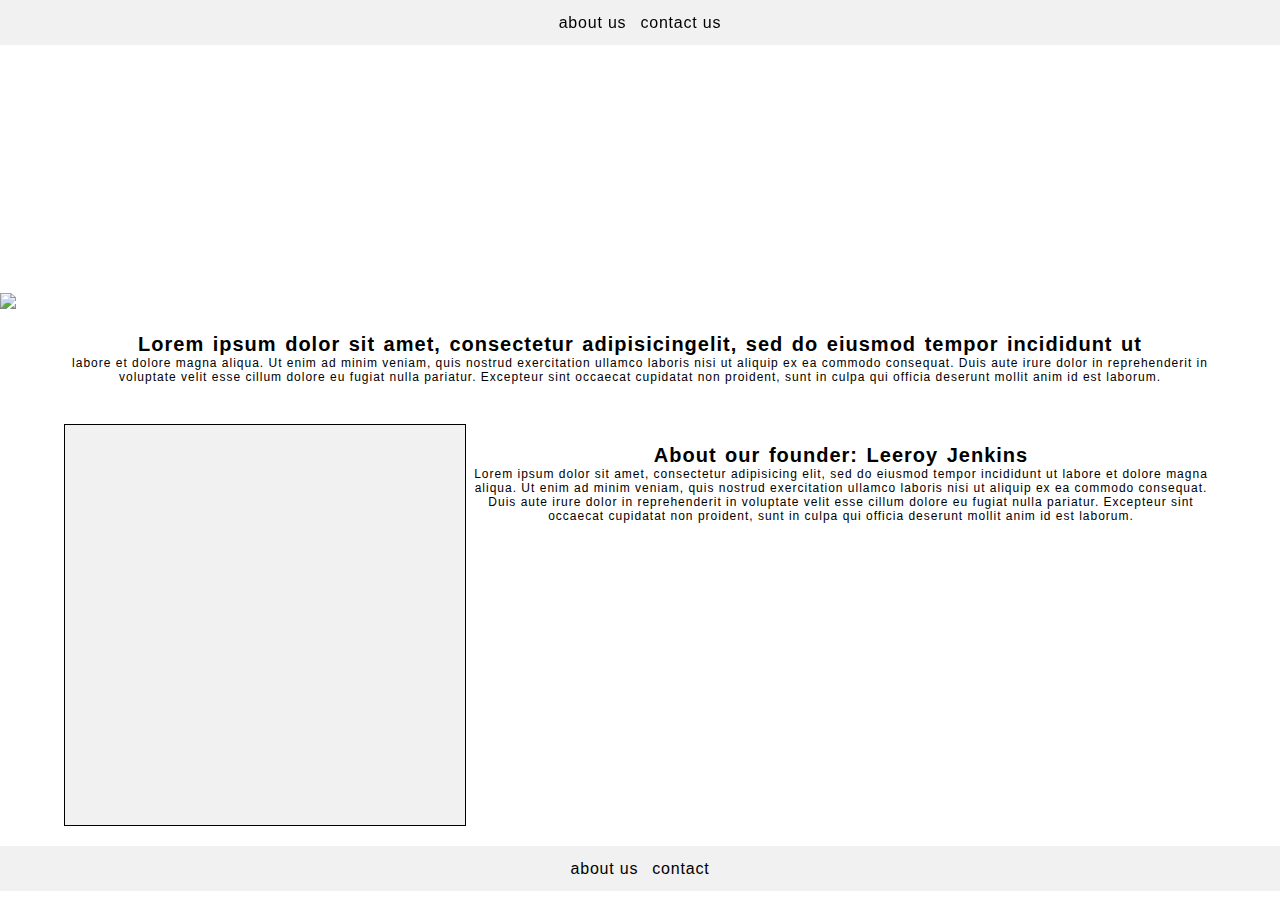
==== about-us.html @ fc9e8b07 "Bases of CSS and HTML layouts for index/about/contact page" ====
<!DOCTYPE html>
<html>
<head>
	<title>About Us</title>
	<meta charset="utf-8">
	<meta name="viewport" content="width=device-width, initial-scale=1, user-scalable=no" />

	<link rel="stylesheet" type="text/css" href="styles.css">
	<link rel="stylesheet" href="https://use.fontawesome.com/releases/v5.8.1/css/all.css" integrity="sha384-50oBUHEmvpQ+1lW4y57PTFmhCaXp0ML5d60M1M7uH2+nqUivzIebhndOJK28anvf" crossorigin="anonymous">
	<link href="https://fonts.googleapis.com/css?family=Muli:300,400,600&display=swap" rel="stylesheet">

</head>
<body>
	<!-- Nav -->
	<div class="container-outer">
		<nav class="navigation-header">
			<ul>
				<li><a href="about-us.html" class="active">about us</a></li>
				<li><a href="contact.html" class="active">contact us</a>
		</nav>
	
		<div class="container-inner">
			<!-- Header -->
			<section class="header">

				<h1>Our Story</h1>	

				<figure>
					<img src="pictures/foodiesfeed.com_cheesecake-with-poppy-seed-and-blueberries.jpg"/>
				</figure>

			</section>

			<!-- Main -->
			<section class="main-content">
				<article>
					<h2>Lorem ipsum dolor sit amet, consectetur adipisicingelit, sed do eiusmod
					tempor incididunt ut</h2>
					<p> labore et dolore magna aliqua. Ut enim ad minim veniam,
					quis nostrud exercitation ullamco laboris nisi ut aliquip ex ea commodo
					consequat. Duis aute irure dolor in reprehenderit in voluptate velit esse
					cillum dolore eu fugiat nulla pariatur. Excepteur sint occaecat cupidatat non
					proident, sunt in culpa qui officia deserunt mollit anim id est laborum.</p>
				</article>

				<div class="two-column-container">
					<figure>
						<div class="image-placeholder-400"></div>
					</figure>

					<article>
						<h2>About our founder: Leeroy Jenkins</h2>
						<p>Lorem ipsum dolor sit amet, consectetur adipisicing elit, sed do eiusmod
						tempor incididunt ut labore et dolore magna aliqua. Ut enim ad minim veniam,
						quis nostrud exercitation ullamco laboris nisi ut aliquip ex ea commodo
						consequat. Duis aute irure dolor in reprehenderit in voluptate velit esse
						cillum dolore eu fugiat nulla pariatur. Excepteur sint occaecat cupidatat non
						proident, sunt in culpa qui officia deserunt mollit anim id est laborum.</p>
					</article>
				</div>
				
			</section>

		<!-- End Inner Container -->
		</div>

	<!-- Footer -->
	<footer>
		<ul>
			<li><a href="about-us.html" class="active">about us</a></li>
			<li><a href="contact.html" class="active">contact</a></li>
		</ul>
	</footer>
	
<!-- End Outer Container -->
</div>

</body>
</html>
---- styles.css ----
* {
	margin: 0;
	padding: 0;
}

.image-placeholder-1280 {
	width: 1280px;
	height: 500px;
	background-color: #0f0f0f0f;
	max-width: 100%;
	border: 1px solid black;
}

.image-placeholder-400 {
	width: 400px;
	height: 400px;
	background-color: #0f0f0f0f;
	border: 1px solid black;
}

.image-placeholder-200 {
	width: 200px;
	height: 200px;
	background-color: #0f0f0f0f;
	border: 1px solid black;
}

figure img {
	max-width: 100%;
}

.container-outer {
	margin: 0 auto;
	max-width: 100vw;
}

.navigation-header, footer {
	display: flex;
	justify-content: center;
    align-items: center;
	position: fixed;
	height: 45px;
	width: 100%;
	background-color: #0f0f0f0f;
	z-index: 10000;
}

.navigation-header ul, footer ul {

}

.navigation-header ul li, footer ul li {
	position: relative;
	display: inline-block;
	font-family: sans-serif;
	color: #000000;
	font-size: 1rem;
	letter-spacing: .05rem;
	padding: 5px;
}

.navigation-header ul li a, footer ul li a {
	text-decoration: none;
	color: #000000;
}

.navigation-header ul li a:hover, footer ul li a:hover{
	color: orange;
	transition: .2s;
}

.container-inner {
	margin: auto;
	max-width: 100%;
	display: flex;
	flex-direction: column;
}

.header {
	width: 100vw;
}

.header h1 {
	font-family: 'Muli: 600', sans-serif;
	font-size: 100px;
	letter-spacing: 3px;
	color: white;
	z-index: 100;
	position: relative;
	text-align: center;
	margin-top: 20vh;
}

.header figure img {
	z-index: 10;
	position: relative;
	margin-top: -300px;
	width: 100%;
}
.main-content {
	margin: 0px 5% 0px 5%;
	display: flex;
	flex-direction: column;
	align-items: center;
	text-align: center;
}

.main-content h1 {
	font-family: 'Muli: 400', sans-serif;
	font-size: 20px;
	letter-spacing: 6px;
	word-spacing: 8px;
	color: #000000;
	padding-top: 20px;
	padding-bottom: 20px;
}

.main-content h2 {
	font-family: 'Muli: 400', sans-serif;
	font-size: 20px;
	letter-spacing: 1px;
	word-spacing: 2px;
	color: #000000;
	padding-top: 20px;
	padding-bottom: 10px;
}

.main-content p, fieldset {
	font-family: 'Muli: 400', sans-serif;
	font-size: 12px;
	letter-spacing: 1px;
	color: #000000;
	margin-top: -10px;
	padding-bottom: 20px;
}

.flex-container {
	width: 100%;
	position: relative;
	display: inline-flex;
	flex-wrap: wrap;
	justify-content: space-between;
	align-content: center;
}
}

.flex-container figure, .flex-container p {
	display: inline-block;
	justify-content: space-evenly;
	align-content: center;
}

button, input[type=submit] {
	margin-bottom: 10px;
	width: auto;
	padding: 5px;
	border: none;
	background-color: black;
	color: white;
	letter-spacing: 2px;
	font-family: 'Muli: 400', sans-serif;
	font-size: 12px;
}

button:hover, input[type=submit]:hover {
	transition: .2s;
	background-color: grey;
}

.two-column-container {
	width: 100%;
	display: inline-flex;
	flex-direction: row;
	flex: wrap;
	justify-content: space-between;
	align-content: center;
	padding: 20px;
}

fieldset {
	border: none;
	display: block;
}

.block-list, .message {
	display: block;
}

input {
	width: 200px;
	height: 1rem;
}

textarea {
	resize: none;
	min-width: 40vw;
	height: 20vw;
	text-overflow: scroll;
	vertical-align: top;
}

footer {
	position: absolute;
	background-color: #0f0f0f0f;
}
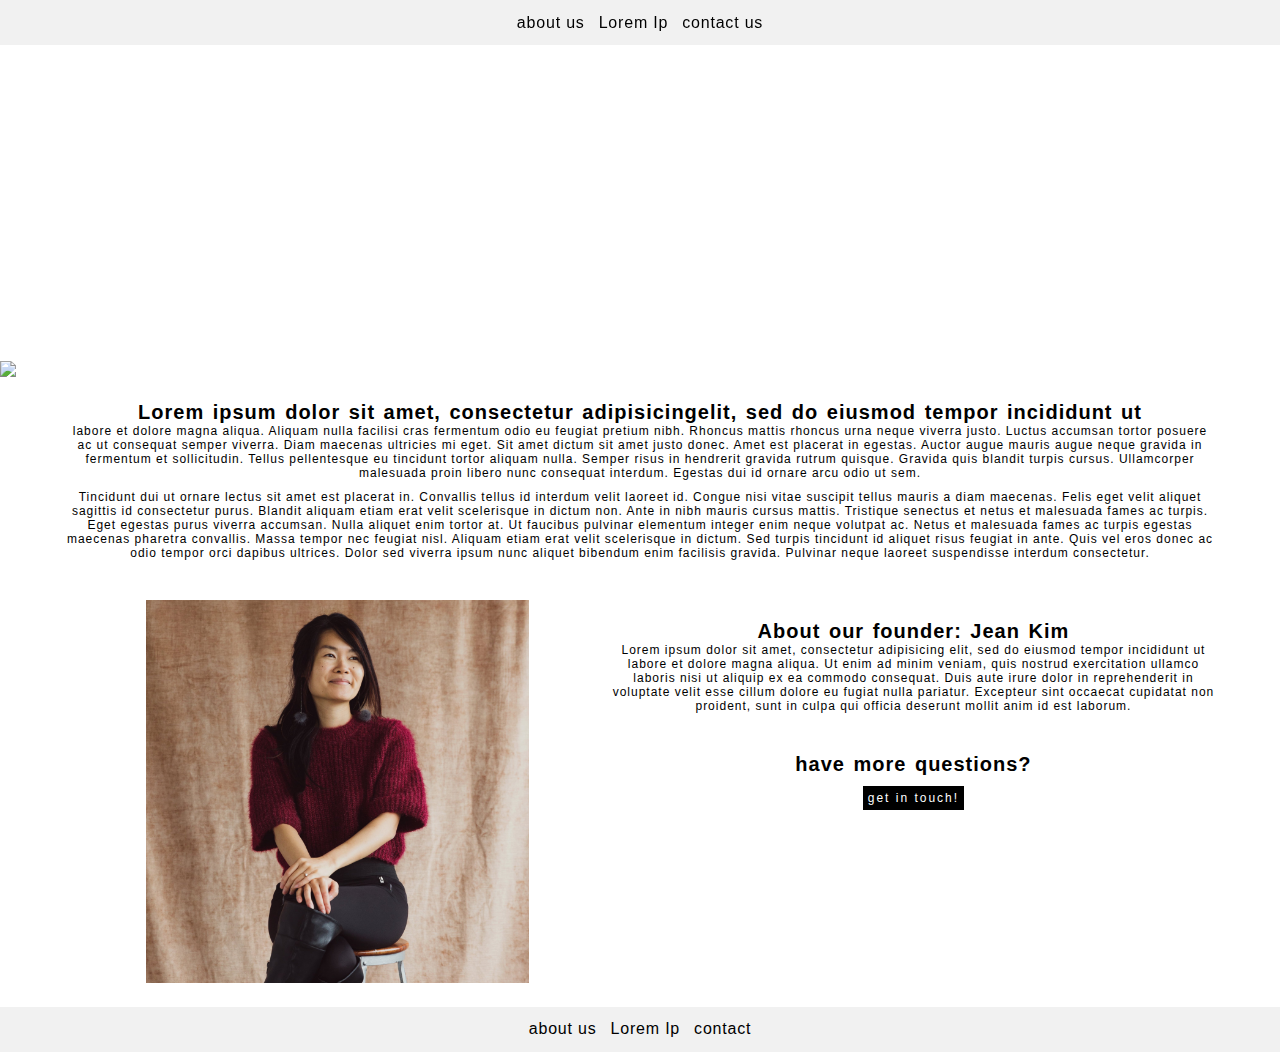
==== commit e4c45247: "changed images, container adjustments" ====
--- a/about-us.html
+++ b/about-us.html
@@ -16,7 +16,9 @@
 		<nav class="navigation-header">
 			<ul>
 				<li><a href="about-us.html" class="active">about us</a></li>
-				<li><a href="contact.html" class="active">contact us</a>
+				<li><a href="index.html" class="active">Lorem Ip</a></li>
+				<li><a href="contact.html" class="active">contact us</a></li>
+			</ul>
 		</nav>
 	
 		<div class="container-inner">
@@ -26,7 +28,7 @@
 				<h1>Our Story</h1>	
 
 				<figure>
-					<img src="pictures/foodiesfeed.com_cheesecake-with-poppy-seed-and-blueberries.jpg"/>
+					<img src="pictures/foodiesfeed.com_girl-eating-chocolate-waffle-for-breakfast-in-a-tropical-coffeeshop.jpg"/>
 				</figure>
 
 			</section>
@@ -36,26 +38,29 @@
 				<article>
 					<h2>Lorem ipsum dolor sit amet, consectetur adipisicingelit, sed do eiusmod
 					tempor incididunt ut</h2>
-					<p> labore et dolore magna aliqua. Ut enim ad minim veniam,
-					quis nostrud exercitation ullamco laboris nisi ut aliquip ex ea commodo
-					consequat. Duis aute irure dolor in reprehenderit in voluptate velit esse
-					cillum dolore eu fugiat nulla pariatur. Excepteur sint occaecat cupidatat non
-					proident, sunt in culpa qui officia deserunt mollit anim id est laborum.</p>
+					<p>labore et dolore magna aliqua. Aliquam nulla facilisi cras fermentum odio eu feugiat pretium nibh. Rhoncus mattis rhoncus urna neque viverra justo. Luctus accumsan tortor posuere ac ut consequat semper viverra. Diam maecenas ultricies mi eget. Sit amet dictum sit amet justo donec. Amet est placerat in egestas. Auctor augue mauris augue neque gravida in fermentum et sollicitudin. Tellus pellentesque eu tincidunt tortor aliquam nulla. Semper risus in hendrerit gravida rutrum quisque. Gravida quis blandit turpis cursus. Ullamcorper malesuada proin libero nunc consequat interdum. Egestas dui id ornare arcu odio ut sem.</p>
+
+					<p>Tincidunt dui ut ornare lectus sit amet est placerat in. Convallis tellus id interdum velit laoreet id. Congue nisi vitae suscipit tellus mauris a diam maecenas. Felis eget velit aliquet sagittis id consectetur purus. Blandit aliquam etiam erat velit scelerisque in dictum non. Ante in nibh mauris cursus mattis. Tristique senectus et netus et malesuada fames ac turpis. Eget egestas purus viverra accumsan. Nulla aliquet enim tortor at. Ut faucibus pulvinar elementum integer enim neque volutpat ac. Netus et malesuada fames ac turpis egestas maecenas pharetra convallis. Massa tempor nec feugiat nisl. Aliquam etiam erat velit scelerisque in dictum. Sed turpis tincidunt id aliquet risus feugiat in ante. Quis vel eros donec ac odio tempor orci dapibus ultrices. Dolor sed viverra ipsum nunc aliquet bibendum enim facilisis gravida. Pulvinar neque laoreet suspendisse interdum consectetur.</p>
 				</article>
 
 				<div class="two-column-container">
 					<figure>
-						<div class="image-placeholder-400"></div>
+						<img src="pictures/a-model-perched-on-a-stool-smiles.jpg">
 					</figure>
 
 					<article>
-						<h2>About our founder: Leeroy Jenkins</h2>
+						<h2>About our founder: Jean Kim</h2>
 						<p>Lorem ipsum dolor sit amet, consectetur adipisicing elit, sed do eiusmod
 						tempor incididunt ut labore et dolore magna aliqua. Ut enim ad minim veniam,
 						quis nostrud exercitation ullamco laboris nisi ut aliquip ex ea commodo
 						consequat. Duis aute irure dolor in reprehenderit in voluptate velit esse
 						cillum dolore eu fugiat nulla pariatur. Excepteur sint occaecat cupidatat non
 						proident, sunt in culpa qui officia deserunt mollit anim id est laborum.</p>
+						<h2>have more questions?</h2>
+
+						<a href="contact.html">
+						<button>get in touch!</button>
+						</a>
 					</article>
 				</div>
 				
@@ -68,6 +73,7 @@
 	<footer>
 		<ul>
 			<li><a href="about-us.html" class="active">about us</a></li>
+			<li><a href="index.html" class="active">Lorem Ip</a></li>
 			<li><a href="contact.html" class="active">contact</a></li>
 		</ul>
 	</footer>
--- a/styles.css
+++ b/styles.css
@@ -3,28 +3,6 @@
 	padding: 0;
 }
 
-.image-placeholder-1280 {
-	width: 1280px;
-	height: 500px;
-	background-color: #0f0f0f0f;
-	max-width: 100%;
-	border: 1px solid black;
-}
-
-.image-placeholder-400 {
-	width: 400px;
-	height: 400px;
-	background-color: #0f0f0f0f;
-	border: 1px solid black;
-}
-
-.image-placeholder-200 {
-	width: 200px;
-	height: 200px;
-	background-color: #0f0f0f0f;
-	border: 1px solid black;
-}
-
 figure img {
 	max-width: 100%;
 }
@@ -32,6 +10,7 @@
 .container-outer {
 	margin: 0 auto;
 	max-width: 100vw;
+	padding-bottom: 20px;
 }
 
 .navigation-header, footer {
@@ -42,7 +21,7 @@
 	height: 45px;
 	width: 100%;
 	background-color: #0f0f0f0f;
-	z-index: 10000;
+	z-index: 100000;
 }
 
 .navigation-header ul, footer ul {
@@ -65,7 +44,7 @@
 }
 
 .navigation-header ul li a:hover, footer ul li a:hover{
-	color: orange;
+	color: white;
 	transition: .2s;
 }
 
@@ -82,23 +61,33 @@
 
 .header h1 {
 	font-family: 'Muli: 600', sans-serif;
-	font-size: 100px;
-	letter-spacing: 3px;
+	font-size: 120px;
+	letter-spacing: 5px;
+	color: white;
+	z-index: 1000;
+	position: relative;
+	text-align: center;
+	margin-top: 25vh;
+}
+
+.header h2 {
+	font-family: 'Muli: 600', sans-serif;
+	font-size: 1.5rem;
+	letter-spacing: .8rem;
 	color: white;
 	z-index: 100;
 	position: relative;
 	text-align: center;
-	margin-top: 20vh;
 }
 
 .header figure img {
 	z-index: 10;
 	position: relative;
-	margin-top: -300px;
-	width: 100%;
-}
+	margin-top: -350px;
+}
+
 .main-content {
-	margin: 0px 5% 0px 5%;
+	margin: 0 5vw 0 5vw;
 	display: flex;
 	flex-direction: column;
 	align-items: center;
@@ -135,19 +124,24 @@
 }
 
 .flex-container {
-	width: 100%;
-	position: relative;
+	width: 90vw;
+	height: 300px;
+	padding-top: 40px;
+	padding-bottom: 20px;
 	display: inline-flex;
+	flex-direction: row;
 	flex-wrap: wrap;
 	justify-content: space-between;
 	align-content: center;
 }
-}
 
 .flex-container figure, .flex-container p {
-	display: inline-block;
-	justify-content: space-evenly;
-	align-content: center;
+	width: 30%;
+	padding: 10px;
+}
+
+.flex-container figure img {
+	
 }
 
 button, input[type=submit] {
@@ -165,6 +159,31 @@
 button:hover, input[type=submit]:hover {
 	transition: .2s;
 	background-color: grey;
+}
+
+.location-container {
+	width: 300px;
+	height: 300px;
+	margin: auto;
+	position: relative;
+	display: flex;
+	flex-direction: column;
+	background-color: #000000;
+	justify-content: center;
+	align-content: center;
+}
+
+.map-container {
+	width: 250px;
+	height: 250px;
+	padding-top: 20px;
+	margin: auto;
+	overflow: hidden;
+}
+
+.location-container p {
+	color: white;
+	font-size: 14px;
 }
 
 .two-column-container {
@@ -177,6 +196,10 @@
 	padding: 20px;
 }
 
+.two-column-container figure img {
+	max-width: 70%;
+}
+
 fieldset {
 	border: none;
 	display: block;
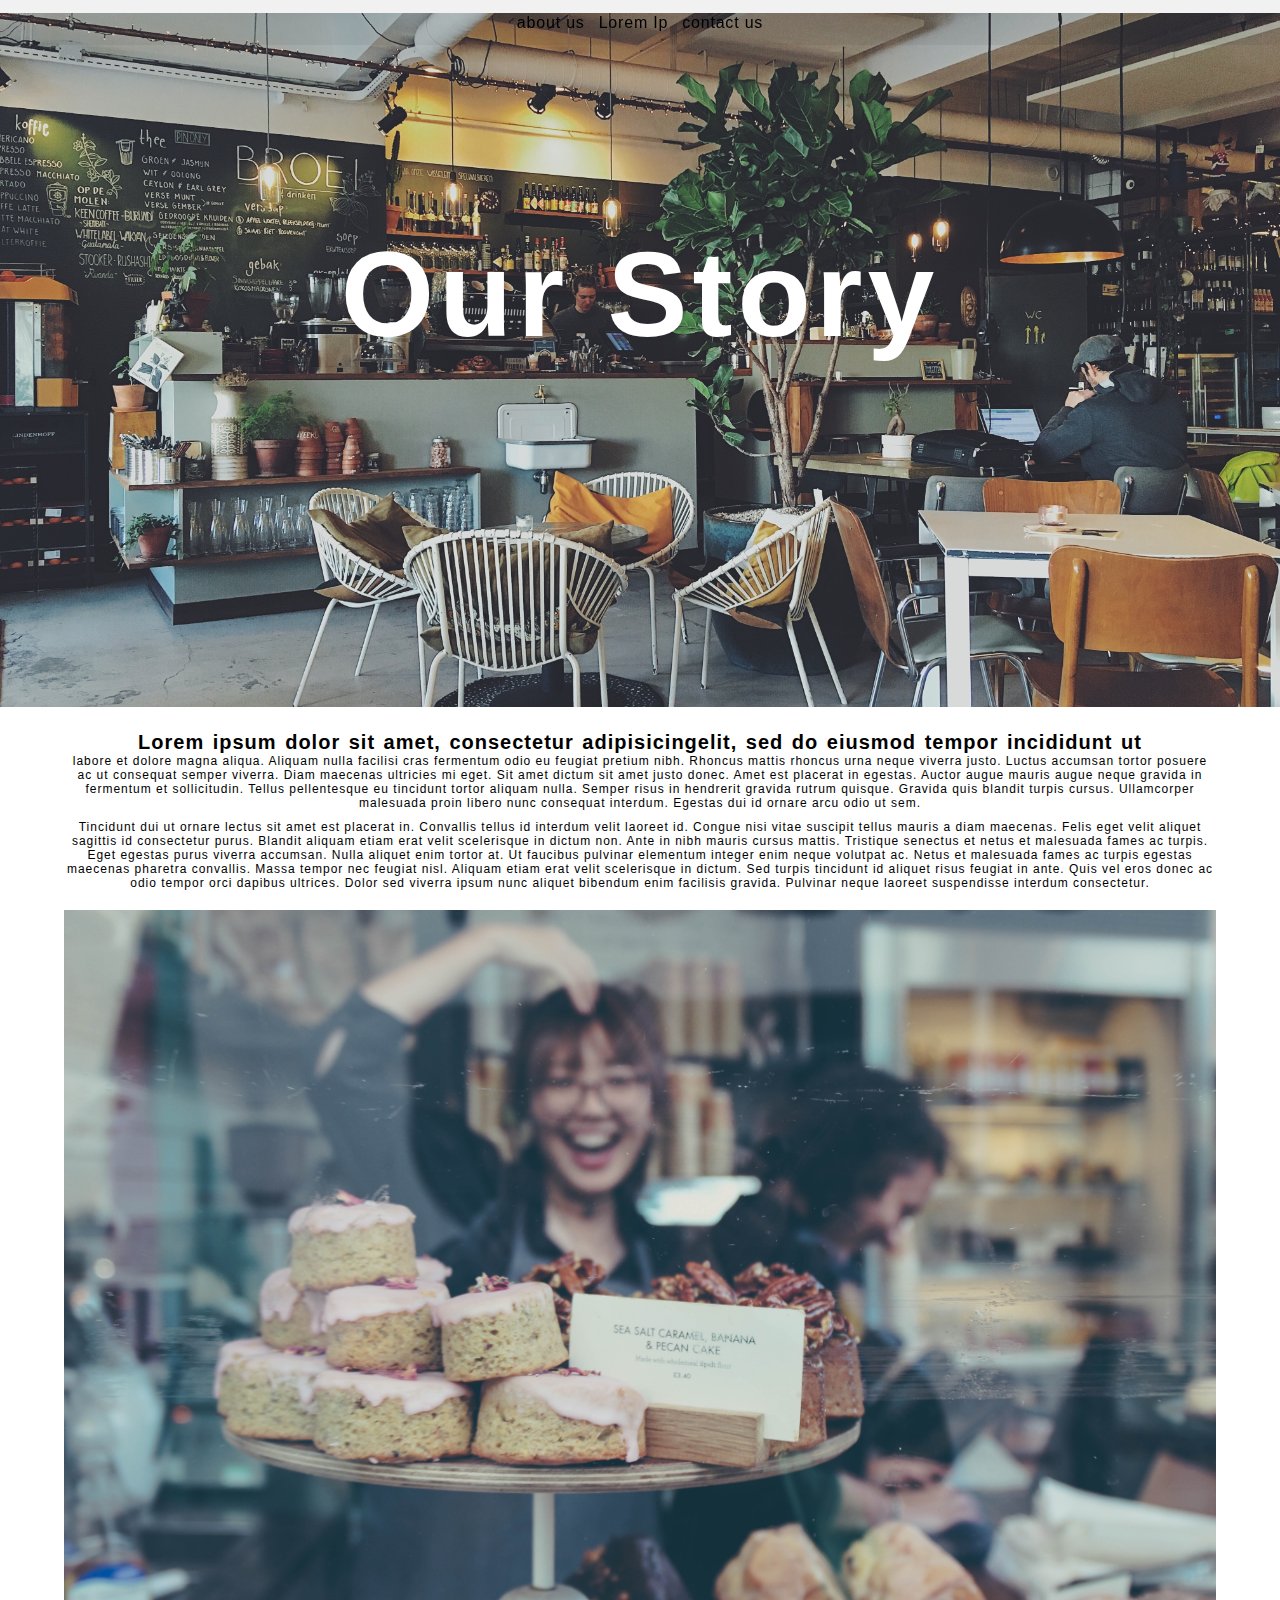
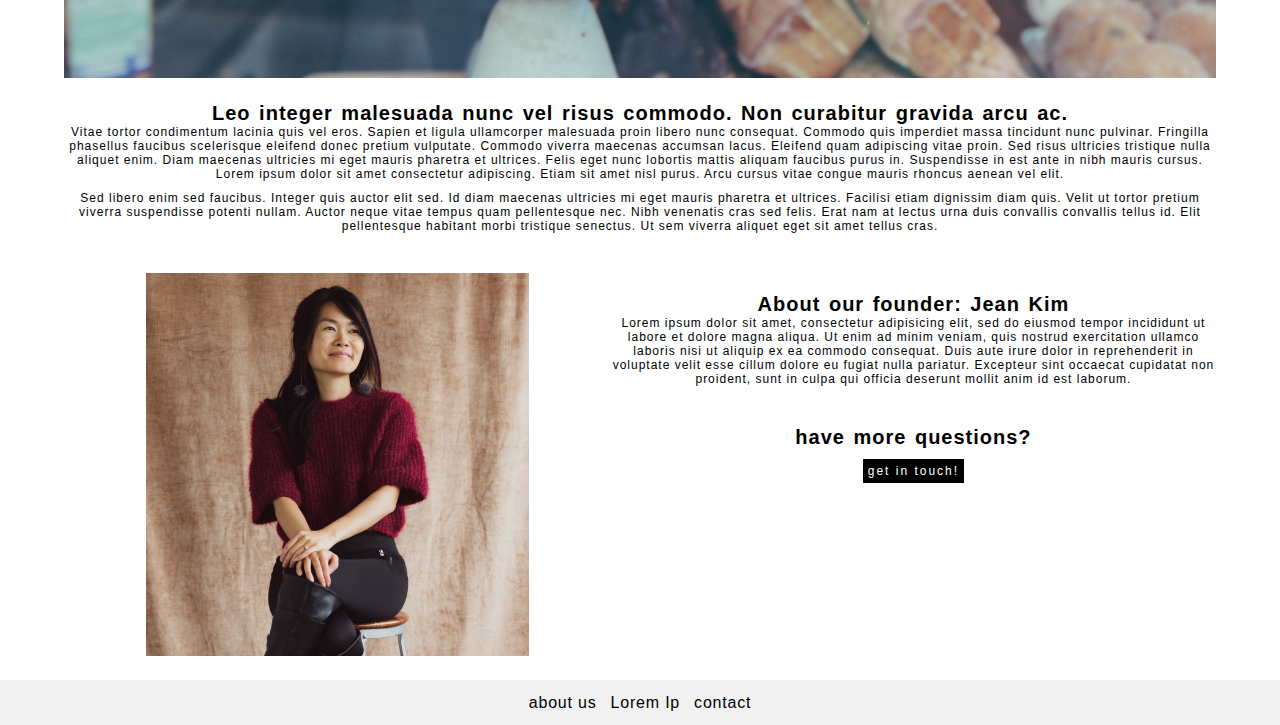
==== commit 2d83b72c: "added alt and title values to imgs" ====
--- a/about-us.html
+++ b/about-us.html
@@ -5,14 +5,14 @@
 	<meta charset="utf-8">
 	<meta name="viewport" content="width=device-width, initial-scale=1, user-scalable=no" />
 
-	<link rel="stylesheet" type="text/css" href="styles.css">
+	<link rel="stylesheet" type="text/css" href="styles/styles.css">
 	<link rel="stylesheet" href="https://use.fontawesome.com/releases/v5.8.1/css/all.css" integrity="sha384-50oBUHEmvpQ+1lW4y57PTFmhCaXp0ML5d60M1M7uH2+nqUivzIebhndOJK28anvf" crossorigin="anonymous">
 	<link href="https://fonts.googleapis.com/css?family=Muli:300,400,600&display=swap" rel="stylesheet">
 
 </head>
 <body>
 	<!-- Nav -->
-	<div class="container-outer">
+	<section id="container-outer">
 		<nav class="navigation-header">
 			<ul>
 				<li><a href="about-us.html" class="active">about us</a></li>
@@ -21,16 +21,13 @@
 			</ul>
 		</nav>
 	
-		<div class="container-inner">
+		<section class="container-inner">
 			<!-- Header -->
 			<section class="header">
-
 				<h1>Our Story</h1>	
-
 				<figure>
-					<img src="pictures/foodiesfeed.com_girl-eating-chocolate-waffle-for-breakfast-in-a-tropical-coffeeshop.jpg"/>
+					<img src="images/cafe-interior.jpg" alt="Cozy interior cafe seating" title="Cafe interior" />
 				</figure>
-
 			</section>
 
 			<!-- Main -->
@@ -42,12 +39,20 @@
 
 					<p>Tincidunt dui ut ornare lectus sit amet est placerat in. Convallis tellus id interdum velit laoreet id. Congue nisi vitae suscipit tellus mauris a diam maecenas. Felis eget velit aliquet sagittis id consectetur purus. Blandit aliquam etiam erat velit scelerisque in dictum non. Ante in nibh mauris cursus mattis. Tristique senectus et netus et malesuada fames ac turpis. Eget egestas purus viverra accumsan. Nulla aliquet enim tortor at. Ut faucibus pulvinar elementum integer enim neque volutpat ac. Netus et malesuada fames ac turpis egestas maecenas pharetra convallis. Massa tempor nec feugiat nisl. Aliquam etiam erat velit scelerisque in dictum. Sed turpis tincidunt id aliquet risus feugiat in ante. Quis vel eros donec ac odio tempor orci dapibus ultrices. Dolor sed viverra ipsum nunc aliquet bibendum enim facilisis gravida. Pulvinar neque laoreet suspendisse interdum consectetur.</p>
 				</article>
+				<figure>
+					<img src="images/michal-parzuchowski-499563-unsplash.jpg" />
+				</figure>
+				<article>
+					<h2>Leo integer malesuada nunc vel risus commodo. Non curabitur gravida arcu ac.</h2>
+					 <p>Vitae tortor condimentum lacinia quis vel eros. Sapien et ligula ullamcorper malesuada proin libero nunc consequat. Commodo quis imperdiet massa tincidunt nunc pulvinar. Fringilla phasellus faucibus scelerisque eleifend donec pretium vulputate. Commodo viverra maecenas accumsan lacus. Eleifend quam adipiscing vitae proin. Sed risus ultricies tristique nulla aliquet enim. Diam maecenas ultricies mi eget mauris pharetra et ultrices. Felis eget nunc lobortis mattis aliquam faucibus purus in. Suspendisse in est ante in nibh mauris cursus. Lorem ipsum dolor sit amet consectetur adipiscing. Etiam sit amet nisl purus. Arcu cursus vitae congue mauris rhoncus aenean vel elit.</p>
+
+					<p>Sed libero enim sed faucibus. Integer quis auctor elit sed. Id diam maecenas ultricies mi eget mauris pharetra et ultrices. Facilisi etiam dignissim diam quis. Velit ut tortor pretium viverra suspendisse potenti nullam. Auctor neque vitae tempus quam pellentesque nec. Nibh venenatis cras sed felis. Erat nam at lectus urna duis convallis convallis tellus id. Elit pellentesque habitant morbi tristique senectus. Ut sem viverra aliquet eget sit amet tellus cras.</p>
+				</article>
 
 				<div class="two-column-container">
 					<figure>
-						<img src="pictures/a-model-perched-on-a-stool-smiles.jpg">
+						<img src="images/a-model-perched-on-a-stool-smiles.jpg" alt="Founder Jean Kim" title="Jean Kim" />
 					</figure>
-
 					<article>
 						<h2>About our founder: Jean Kim</h2>
 						<p>Lorem ipsum dolor sit amet, consectetur adipisicing elit, sed do eiusmod
@@ -57,17 +62,14 @@
 						cillum dolore eu fugiat nulla pariatur. Excepteur sint occaecat cupidatat non
 						proident, sunt in culpa qui officia deserunt mollit anim id est laborum.</p>
 						<h2>have more questions?</h2>
-
 						<a href="contact.html">
 						<button>get in touch!</button>
 						</a>
 					</article>
 				</div>
-				
 			</section>
-
 		<!-- End Inner Container -->
-		</div>
+		</section>
 
 	<!-- Footer -->
 	<footer>
@@ -79,7 +81,7 @@
 	</footer>
 	
 <!-- End Outer Container -->
-</div>
+</section>
 
 </body>
 </html>--- a/styles/styles.css
+++ b/styles/styles.css
@@ -0,0 +1,228 @@
+* {
+	margin: 0;
+	padding: 0;
+}
+
+figure img {
+	max-width: 100%;
+}
+
+.container-outer {
+	margin: 0 auto;
+	max-width: 100vw;
+	padding-bottom: 20px;
+}
+
+.navigation-header, footer {
+	display: flex;
+	justify-content: center;
+    align-items: center;
+	position: fixed;
+	height: 45px;
+	width: 100%;
+	background-color: #0f0f0f0f;
+	z-index: 100000;
+}
+
+.navigation-header ul, footer ul {
+
+}
+
+.navigation-header ul li, footer ul li {
+	position: relative;
+	display: inline-block;
+	font-family: sans-serif;
+	color: #000000;
+	font-size: 1rem;
+	letter-spacing: .05rem;
+	padding: 5px;
+}
+
+.navigation-header ul li a, footer ul li a {
+	text-decoration: none;
+	color: #000000;
+}
+
+.navigation-header ul li a:hover, footer ul li a:hover{
+	color: white;
+	transition: .2s;
+}
+
+.container-inner {
+	margin: auto;
+	max-width: 100%;
+	display: flex;
+	flex-direction: column;
+}
+
+.header {
+	width: 100vw;
+}
+
+.header h1 {
+	font-family: 'Muli: 600', sans-serif;
+	font-size: 120px;
+	letter-spacing: 5px;
+	color: white;
+	z-index: 1000;
+	position: relative;
+	text-align: center;
+	margin-top: 25vh;
+}
+
+.header h2 {
+	font-family: 'Muli: 600', sans-serif;
+	font-size: 1.5rem;
+	letter-spacing: .8rem;
+	color: white;
+	z-index: 100;
+	position: relative;
+	text-align: center;
+}
+
+.header figure img {
+	z-index: 10;
+	position: relative;
+	margin-top: -350px;
+}
+
+.main-content {
+	margin: 0 5vw 0 5vw;
+	display: flex;
+	flex-direction: column;
+	align-items: center;
+	text-align: center;
+}
+
+.main-content h1 {
+	font-family: 'Muli: 400', sans-serif;
+	font-size: 20px;
+	letter-spacing: 6px;
+	word-spacing: 8px;
+	color: #000000;
+	padding-top: 20px;
+	padding-bottom: 20px;
+}
+
+.main-content h2 {
+	font-family: 'Muli: 400', sans-serif;
+	font-size: 20px;
+	letter-spacing: 1px;
+	word-spacing: 2px;
+	color: #000000;
+	padding-top: 20px;
+	padding-bottom: 10px;
+}
+
+.main-content p, fieldset {
+	font-family: 'Muli: 400', sans-serif;
+	font-size: 12px;
+	letter-spacing: 1px;
+	color: #000000;
+	margin-top: -10px;
+	padding-bottom: 20px;
+}
+
+.flex-container {
+	width: 90vw;
+	height: 300px;
+	padding-top: 40px;
+	padding-bottom: 20px;
+	display: inline-flex;
+	flex-direction: row;
+	flex-wrap: wrap;
+	justify-content: space-between;
+	align-content: center;
+}
+
+.flex-container figure, .flex-container p {
+	width: 30%;
+	padding: 10px;
+}
+
+.flex-container figure img {
+	
+}
+
+button, input[type=submit] {
+	margin-bottom: 10px;
+	width: auto;
+	padding: 5px;
+	border: none;
+	background-color: black;
+	color: white;
+	letter-spacing: 2px;
+	font-family: 'Muli: 400', sans-serif;
+	font-size: 12px;
+}
+
+button:hover, input[type=submit]:hover {
+	transition: .2s;
+	background-color: grey;
+}
+
+.location-container {
+	width: 300px;
+	height: 300px;
+	margin: auto;
+	position: relative;
+	display: flex;
+	flex-direction: column;
+	background-color: #000000;
+	justify-content: center;
+	align-content: center;
+}
+
+.map-container {
+	width: 250px;
+	height: 250px;
+	padding-top: 20px;
+	margin: auto;
+	overflow: hidden;
+}
+
+.location-container p {
+	color: white;
+	font-size: 14px;
+}
+
+.two-column-container {
+	width: 100%;
+	display: inline-flex;
+	flex-direction: row;
+	flex: wrap;
+	justify-content: space-between;
+	align-content: center;
+	padding: 20px;
+}
+
+.two-column-container figure img {
+	max-width: 70%;
+}
+
+fieldset {
+	border: none;
+	display: block;
+}
+
+.block-list, .message {
+	display: block;
+}
+
+input {
+	width: 200px;
+	height: 1rem;
+}
+
+textarea {
+	resize: none;
+	min-width: 40vw;
+	height: 20vw;
+	text-overflow: scroll;
+	vertical-align: top;
+}
+
+footer {
+	position: absolute;
+	background-color: #0f0f0f0f;
+}
